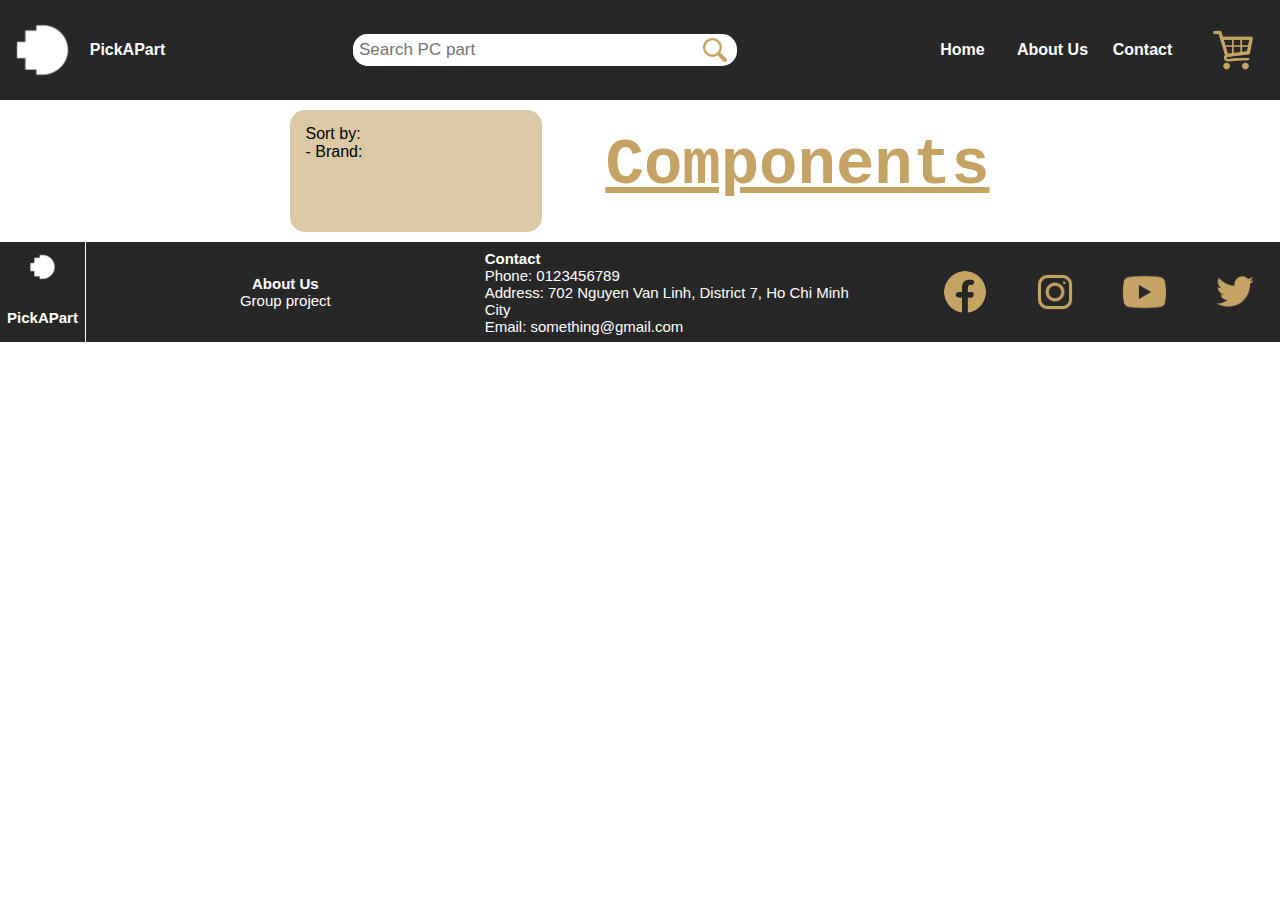
==== src/main/resources/static/category.html @ b17dcb8f "re-add initial front end" ====
<!DOCTYPE html>
<html lang="en">

<head>
	<title>Category</title>
	<meta charset="UTF-8">
	<link rel="stylesheet" href="Asset/CSS/style.css" />
	<link rel="stylesheet" href="Asset/CSS/category.css" />
	<link rel="stylesheet" href="Asset/FONTS/themify-icons/themify-icons.css" />

	<meta name="viewport" content="width=device-width, initial-scale=1.0">
	
	<script defer src="Asset/JS/category.js"></script>
</head>

<body>
	<header>
		<div class="nav-part">
			<a class="logo" href="index.html">
				<picture>
					<source srcset="Asset/IMG/nav-icon.png" media="(max-width: 960px)">
					<source srcset="Asset/IMG/nav-icon.png">
					<img src="Asset/IMG/nav-icon.png" alt="logo">
				</picture>
			</a>

			<a href="index.html"><b>PickAPart</b></a>
		</div>

		<form class="nav-part search-bar">
			<input type="text" placeholder="Search PC part">
			<img id="magnifying-glass" src="Asset/IMG/magnifying-glass.png" alt="magnifying glass">
		</form>

		<div class="nav-part">
			<a href="index.html">
				<b>Home</b>

				<div class="icon-container">
					<img src="Asset/IMG/home.png" alt="">
				</div>
			</a>
			<a href="aboutUs.html">
				<b>About Us</b>

				<div class="icon-container">
					<img src="Asset/IMG/aboutUs.png" alt="">
				</div>
			</a>
			<a href="contact.html">
				<b>Contact</b>

				<div class="icon-container">
					<img src="Asset/IMG/contact.png" alt="">
				</div>
			</a>
			<a href="shoppingCart.html">
				<img id="shopping-cart" src="Asset/IMG/shoppingCart.png" alt="shopping cart">
			</a>
		</div>
	</header>

	<div class="main-container">
		<div class="spacer"></div>
		<div class="option-container">
			<div>Sort by:</div>
			<div>- Brand:</div>
		</div>

		<div class="products-container">
			<p id="title">Components</p>
			<div id="grid-container" class="grid-container">
			</div>
		</div>
		<div class="spacer"></div>
	</div>
	
	<template id="item-box-template">
		<div class="grid-item">
			<div class="product-sub-container product-image">
				<div class="content">
					<img id="product-img" class="product-img" alt="product image">
				</div>
			</div>
			<div class="product-sub-container product-information">
				<div class="content">
					<p id="title" class="title"></p>
					<a class="btn-container" href="category.html">
						<button class="btn">Add</button>
					</a>
				</div>
			</div>
		</div>
	</template>

	<footer>
		<div class="nav-part">
			<a class="logo" href="index.html">
				<picture>
					<source srcset="Asset/IMG/nav-icon.png" media="(max-width: 960px)">
					<source srcset="Asset/IMG/nav-icon.png">
					<img src="Asset/IMG/nav-icon.png" alt="logo">
				</picture>
			</a>

			<a href="index.html"><b>PickAPart</b></a>
		</div>

		<div id="about-div" class="nav-part">
			<b><u>About Us</u></b>
			Group project
		</div>

		<div id="contact-div" class="nav-part">
			<b>Contact</b>
			<p>Phone: 0123456789</p>
			<p>Address: 702 Nguyen Van Linh, District 7, Ho Chi Minh City</p>
			<p>Email: something@gmail.com</p>
		</div>

		<div class="social-media-div">
			<img class="social-media" src="Asset/IMG/facebook.png" alt="facebook">
			<img class="social-media" src="Asset/IMG/instagram.png" alt="instagram">
			<img class="social-media" src="Asset/IMG/youtube.png" alt="youtube">
			<img class="social-media" src="Asset/IMG/twitter.png" alt="twitter">
		</div>
	</footer>
</body>
---- src/main/resources/static/Asset/CSS/style.css ----
:root {
    --main-color: #272727;
    --primary-color: #c5a364;
    --secondary-color: #DBC9a5;
    --third-color: #ffffff;
    /* change the name */
}

/* Reset CSS  */
* {
    padding: 0;
    margin: 0;
    box-sizing: border-box;
    text-decoration: none;
    font-family: Arial, Helvetica, sans-serif;
}

.main-container {
    margin: 0px 15px;

}

/* 
    to use variable in CSS 
    Example : background-color: var(--main-color);
*/

.col-half {
    width: calc(100%/2);
}

header {
    top: 0;
    width: 100%;
    top: 0;
    z-index: 999;
    position: sticky;
    height: 100px;
    background-color: var(--main-color);
    display: flex;
    justify-content: space-between;
    align-items: center;
}

.nav-part {
    height: inherit;
    display: flex;
    align-items: center;
    justify-content: space-between;
    background-color: inherit;
}

.nav-part a {
    height: inherit;
    width: 75px;
    display: flex;
    justify-content: center;
    align-items: center;
    margin: 0px 5px;
    background-color: inherit;
    color: var(--third-color);
}

#active {
    background-color: var(--primary-color);
}

header .nav-part:last-child a {
    margin-right: 10px;
}

.nav-part a b {
    background-color: inherit;
}

header .search-bar {
    height: 32px;
    width: 30%;
    display: flex;
    font-size: 17px;
    border-radius: 15px;
    background-color: var(--third-color);
}

header .nav-part #magnifying-glass {
    padding-right: 10px;
    height: 75%;
    background-color: transparent;
}

header .logo picture img {
    display: flex;
    height: 100px;
    width: auto;
    background-color: var(--main-color);
    padding: 2px;
}

/* Style the search box inside the navigation bar */
header input[type=text] {
    all: unset;
    display: flex;
    padding: 6px;
    font-size: 17px;
    border: none;
    border-radius: 15px;
    background-color: inherit;
}

header .nav-part #shopping-cart {
    display: flex;
    padding: 5px;
    height: 50px;
    width: auto;
    background-color: inherit;
    color: var(--secondary-color);
}

footer {
    width: 100%;
    height: 100px;
    background-color: var(--main-color);
    font-size: 15px;
    padding: 0px;

    display: flex;
    justify-content: space-between;
    align-items: center;
}

footer .nav-part {
    height: inherit;
    flex-direction: column;
    align-items: center;
    justify-content: center;
    color: var(--third-color);
}

#contact-div {
    width: 30%;
    align-items: flex-start;
}

#about-div {
    width: 20%;
}

footer .nav-part:first-child {
    border-right: 1px solid var(--third-color);
}

footer .logo picture img {
    display: flex;
    height: 50px;
    width: auto;
    background-color: var(--main-color);
    padding: 2px;
}

.social-media-div {
    max-width: 350px;
    height: inherit;
    width: 25%;
    display: flex;
    flex-direction: row;
    align-items: center;
    justify-content: space-between;
    color: var(--third-color);
    margin-right: 20px;
}

.social-media {
    height: 50px;
    width: 50px;
}

/* button */

.btn {
    background-color: var(--main-color);
    /* set the background color */
    border: none;
    /* remove the border */
    color: white;
    /* set the text color */
    padding: 15px 32px;
    /* add some padding */
    text-align: center;
    /* center the text */
    text-decoration: none;
    /* remove underlines */
    display: inline-block;
    /* display as an inline-block element */
    font-size: 16px;
    /* set the font size */
    margin: 4px 2px;
    /* add some margin */
    cursor: pointer;
    /* add a cursor on hover */
    margin-right: auto;
    /* push the button to the left */
    border-radius: 5%;
    text-transform: capitalize;
}

.btn:hover {
    box-shadow: 0 0.4rem 1.4rem 0 rgba(0, 0, 0, 0.5);
    transform: translateY(-0.1rem);
    transition: transform 150ms;
}


.icon-container {
    display: none;
}

.icon-container img{
    color: var(--primary-color);
    height: 50px;
    width: auto;
}

@media screen and (max-width: 960px) {
    /* body {
        display: grid;
        grid-template-columns: auto auto;
        grid-template:
            'header main'
            'footer footer';
    } */

    header {
        top: 0;
        /* width: fit-content; */
        /* height: 100%; */
        background-color: var(--main-color);
        display: flex;
        justify-content: space-between;
        align-items: center;

        /* flex-direction: column; */
        grid-area: header;
        padding: 10px;
    }

    .main-container {
        grid-area: main;
    }

    .nav-part {
        height: inherit;
        display: flex;
        align-items: center;
        justify-content: flex-start;
        /* flex-direction: column; */
    }

    header .nav-part a {
        height: 50px;
        width: 50px;
        display: flex;
        justify-content: center;
        align-items: center;
        margin: 0;
        background-color: inherit;
        color: var(--third-color);
    }

    header .nav-part:last-child a {
        margin-right: 10px;
    }

    header .nav-part a b {
        display: none;
    }

    .icon-container {
        display: block;
    }

    header .search-bar {
        /* height: 32px;
        width: auto;
        display: flex;
        font-size: 17px;
        border-radius: 15px;
        background-color: var(--third-color); */
        display: none;
    }

    header .nav-part #magnifying-glass {
        display: none;
    }

    .logo picture img {
        display: flex;
        height: auto;
        width: 50px;
        background-color: var(--main-color);
        padding: 2px;
    }

    /* Style the search box inside the navigation bar */
    header input[type=text] {
        all: unset;
        display: flex;
        padding: 6px;
        font-size: 17px;
        border: none;
        border-radius: 15px;
        background-color: inherit;
    }

    header .nav-part #shopping-cart {
        display: flex;
        padding: 5px;
        height: 50px;
        width: auto;
        background-color: inherit;
        color: var(--secondary-color);
    }

    #contact-div, #about-div {
        display: none;
    }

    footer .nav-part:first-child {
        border-right: 1px solid var(--third-color);
    }

    footer .logo picture img {
        display: flex;
        height: 50px;
        width: auto;
        background-color: var(--main-color);
        padding: 2px;
    }

    .social-media-div {
        max-width: 350px;
        height: inherit;
        width: 25%;
        display: flex;
        flex-direction: row;
        align-items: center;
        justify-content: space-between;
        color: var(--third-color);
        margin-right: 20px;
    }

    .social-media {
        height: 50px;
        width: 50px;
    }
}
---- src/main/resources/static/Asset/CSS/category.css ----
.main-container {
    width: inherit;
    display: grid;
    grid-template-columns: auto 20% min-content auto;
    gap: 5%;
    padding: 10px;
    margin: 0;
}

.spacer {
    width: auto;
}

.option-container {
    /* border: 1px solid black; */
    border-radius: 15px;
    background-color: var(--secondary-color);
    padding: 15px;
}

.products-container #title {
    color: var(--primary-color);
    font-size: 4rem;
    font-weight: bold;
    font-family: "Courier New";
    padding: 20px 0px;
    text-transform: capitalize;
    text-decoration: underline;

}

/*  Main grid container */
.grid-container {
    height: fit-content;
    width: inherit;

    display: grid;
    grid-template-columns: repeat(3, auto);
    gap: 15px;

    padding: 5px;
    
    align-content: center;

}

.product-img {
    display: flex;
    align-items: center;
    height: 100px;
}

.grid-item {
    width: 20vw;
    height: 20vw;
    max-width: 240px;
    max-height: 240px;
    position: relative;
    cursor: pointer;

    overflow: hidden;

    background-color: var(--main-color);
    box-shadow: rgba(0, 0, 0, 0.16) 0px 1px 4px;
}

.grid-item:hover {
    box-shadow: rgba(0, 0, 0, 0.16) 0px 1px 4px, rgb(197, 163, 100) 0px 0px 0px 3px;}

.product-sub-container {
    transition: 0.5s;
}

.product-sub-container.product-image {
    padding-top: 5px;

    height: inherit;
    /* height: 50%; */
    width: auto;
    max-width: inherit;
    max-height: inherit;

    display: flex;
    justify-content: center;
}

.product-sub-container.product-image .content{
    height: 100%;
    width: 100%;
    display: flex;
    justify-content: center;
}

.grid-item .product-sub-container.product-image img {
    height: inherit;
}

.grid-item:hover .product-sub-container.product-image {
    height: 50%;
    
}

.product-sub-container.product-information {
    margin-top: 10px;

    height: 50%;
    width: inherit;
    max-width: inherit;
    max-height: inherit;

    display: flex;
    justify-content: center;

    background-color: var(--secondary-color);
    opacity: 0;
}

.grid-item:hover .product-sub-container.product-information {
    opacity: 1;
}

.product-sub-container.product-information .content{
    width: inherit;
    display: flex;
    flex-direction: column;
    padding: 5px;
}

.btn-container{
    text-align: right;
}

.btn{
    padding: 10px;
}

.grid-item .product-information .content .title{
    font-family: Helvetica;
    padding: 5px 0px;
    text-transform: capitalize;
}



@media screen and (min-width: 1400px) {
    .btn {
        font-size: 21px;
    }

    .title{
        font-size: 21px;
    }
}
---- src/main/resources/static/Asset/FONTS/themify-icons/themify-icons.css ----
@font-face {
	font-family: 'themify';
	src:url('fonts/themify.eot?-fvbane');
	src:url('fonts/themify.eot?#iefix-fvbane') format('embedded-opentype'),
		url('fonts/themify.woff?-fvbane') format('woff'),
		url('fonts/themify.ttf?-fvbane') format('truetype'),
		url('fonts/themify.svg?-fvbane#themify') format('svg');
	font-weight: normal;
	font-style: normal;
}

[class^="ti-"], [class*=" ti-"] {
	font-family: 'themify';
	speak: none;
	font-style: normal;
	font-weight: normal;
	font-variant: normal;
	text-transform: none;
	line-height: 1;

	/* Better Font Rendering =========== */
	-webkit-font-smoothing: antialiased;
	-moz-osx-font-smoothing: grayscale;
}

.ti-wand:before {
	content: "\e600";
}
.ti-volume:before {
	content: "\e601";
}
.ti-user:before {
	content: "\e602";
}
.ti-unlock:before {
	content: "\e603";
}
.ti-unlink:before {
	content: "\e604";
}
.ti-trash:before {
	content: "\e605";
}
.ti-thought:before {
	content: "\e606";
}
.ti-target:before {
	content: "\e607";
}
.ti-tag:before {
	content: "\e608";
}
.ti-tablet:before {
	content: "\e609";
}
.ti-star:before {
	content: "\e60a";
}
.ti-spray:before {
	content: "\e60b";
}
.ti-signal:before {
	content: "\e60c";
}
.ti-shopping-cart:before {
	content: "\e60d";
}
.ti-shopping-cart-full:before {
	content: "\e60e";
}
.ti-settings:before {
	content: "\e60f";
}
.ti-search:before {
	content: "\e610";
}
.ti-zoom-in:before {
	content: "\e611";
}
.ti-zoom-out:before {
	content: "\e612";
}
.ti-cut:before {
	content: "\e613";
}
.ti-ruler:before {
	content: "\e614";
}
.ti-ruler-pencil:before {
	content: "\e615";
}
.ti-ruler-alt:before {
	content: "\e616";
}
.ti-bookmark:before {
	content: "\e617";
}
.ti-bookmark-alt:before {
	content: "\e618";
}
.ti-reload:before {
	content: "\e619";
}
.ti-plus:before {
	content: "\e61a";
}
.ti-pin:before {
	content: "\e61b";
}
.ti-pencil:before {
	content: "\e61c";
}
.ti-pencil-alt:before {
	content: "\e61d";
}
.ti-paint-roller:before {
	content: "\e61e";
}
.ti-paint-bucket:before {
	content: "\e61f";
}
.ti-na:before {
	content: "\e620";
}
.ti-mobile:before {
	content: "\e621";
}
.ti-minus:before {
	content: "\e622";
}
.ti-medall:before {
	content: "\e623";
}
.ti-medall-alt:before {
	content: "\e624";
}
.ti-marker:before {
	content: "\e625";
}
.ti-marker-alt:before {
	content: "\e626";
}
.ti-arrow-up:before {
	content: "\e627";
}
.ti-arrow-right:before {
	content: "\e628";
}
.ti-arrow-left:before {
	content: "\e629";
}
.ti-arrow-down:before {
	content: "\e62a";
}
.ti-lock:before {
	content: "\e62b";
}
.ti-location-arrow:before {
	content: "\e62c";
}
.ti-link:before {
	content: "\e62d";
}
.ti-layout:before {
	content: "\e62e";
}
.ti-layers:before {
	content: "\e62f";
}
.ti-layers-alt:before {
	content: "\e630";
}
.ti-key:before {
	content: "\e631";
}
.ti-import:before {
	content: "\e632";
}
.ti-image:before {
	content: "\e633";
}
.ti-heart:before {
	content: "\e634";
}
.ti-heart-broken:before {
	content: "\e635";
}
.ti-hand-stop:before {
	content: "\e636";
}
.ti-hand-open:before {
	content: "\e637";
}
.ti-hand-drag:before {
	content: "\e638";
}
.ti-folder:before {
	content: "\e639";
}
.ti-flag:before {
	content: "\e63a";
}
.ti-flag-alt:before {
	content: "\e63b";
}
.ti-flag-alt-2:before {
	content: "\e63c";
}
.ti-eye:before {
	content: "\e63d";
}
.ti-export:before {
	content: "\e63e";
}
.ti-exchange-vertical:before {
	content: "\e63f";
}
.ti-desktop:before {
	content: "\e640";
}
.ti-cup:before {
	content: "\e641";
}
.ti-crown:before {
	content: "\e642";
}
.ti-comments:before {
	content: "\e643";
}
.ti-comment:before {
	content: "\e644";
}
.ti-comment-alt:before {
	content: "\e645";
}
.ti-close:before {
	content: "\e646";
}
.ti-clip:before {
	content: "\e647";
}
.ti-angle-up:before {
	content: "\e648";
}
.ti-angle-right:before {
	content: "\e649";
}
.ti-angle-left:before {
	content: "\e64a";
}
.ti-angle-down:before {
	content: "\e64b";
}
.ti-check:before {
	content: "\e64c";
}
.ti-check-box:before {
	content: "\e64d";
}
.ti-camera:before {
	content: "\e64e";
}
.ti-announcement:before {
	content: "\e64f";
}
.ti-brush:before {
	content: "\e650";
}
.ti-briefcase:before {
	content: "\e651";
}
.ti-bolt:before {
	content: "\e652";
}
.ti-bolt-alt:before {
	content: "\e653";
}
.ti-blackboard:before {
	content: "\e654";
}
.ti-bag:before {
	content: "\e655";
}
.ti-move:before {
	content: "\e656";
}
.ti-arrows-vertical:before {
	content: "\e657";
}
.ti-arrows-horizontal:before {
	content: "\e658";
}
.ti-fullscreen:before {
	content: "\e659";
}
.ti-arrow-top-right:before {
	content: "\e65a";
}
.ti-arrow-top-left:before {
	content: "\e65b";
}
.ti-arrow-circle-up:before {
	content: "\e65c";
}
.ti-arrow-circle-right:before {
	content: "\e65d";
}
.ti-arrow-circle-left:before {
	content: "\e65e";
}
.ti-arrow-circle-down:before {
	content: "\e65f";
}
.ti-angle-double-up:before {
	content: "\e660";
}
.ti-angle-double-right:before {
	content: "\e661";
}
.ti-angle-double-left:before {
	content: "\e662";
}
.ti-angle-double-down:before {
	content: "\e663";
}
.ti-zip:before {
	content: "\e664";
}
.ti-world:before {
	content: "\e665";
}
.ti-wheelchair:before {
	content: "\e666";
}
.ti-view-list:before {
	content: "\e667";
}
.ti-view-list-alt:before {
	content: "\e668";
}
.ti-view-grid:before {
	content: "\e669";
}
.ti-uppercase:before {
	content: "\e66a";
}
.ti-upload:before {
	content: "\e66b";
}
.ti-underline:before {
	content: "\e66c";
}
.ti-truck:before {
	content: "\e66d";
}
.ti-timer:before {
	content: "\e66e";
}
.ti-ticket:before {
	content: "\e66f";
}
.ti-thumb-up:before {
	content: "\e670";
}
.ti-thumb-down:before {
	content: "\e671";
}
.ti-text:before {
	content: "\e672";
}
.ti-stats-up:before {
	content: "\e673";
}
.ti-stats-down:before {
	content: "\e674";
}
.ti-split-v:before {
	content: "\e675";
}
.ti-split-h:before {
	content: "\e676";
}
.ti-smallcap:before {
	content: "\e677";
}
.ti-shine:before {
	content: "\e678";
}
.ti-shift-right:before {
	content: "\e679";
}
.ti-shift-left:before {
	content: "\e67a";
}
.ti-shield:before {
	content: "\e67b";
}
.ti-notepad:before {
	content: "\e67c";
}
.ti-server:before {
	content: "\e67d";
}
.ti-quote-right:before {
	content: "\e67e";
}
.ti-quote-left:before {
	content: "\e67f";
}
.ti-pulse:before {
	content: "\e680";
}
.ti-printer:before {
	content: "\e681";
}
.ti-power-off:before {
	content: "\e682";
}
.ti-plug:before {
	content: "\e683";
}
.ti-pie-chart:before {
	content: "\e684";
}
.ti-paragraph:before {
	content: "\e685";
}
.ti-panel:before {
	content: "\e686";
}
.ti-package:before {
	content: "\e687";
}
.ti-music:before {
	content: "\e688";
}
.ti-music-alt:before {
	content: "\e689";
}
.ti-mouse:before {
	content: "\e68a";
}
.ti-mouse-alt:before {
	content: "\e68b";
}
.ti-money:before {
	content: "\e68c";
}
.ti-microphone:before {
	content: "\e68d";
}
.ti-menu:before {
	content: "\e68e";
}
.ti-menu-alt:before {
	content: "\e68f";
}
.ti-map:before {
	content: "\e690";
}
.ti-map-alt:before {
	content: "\e691";
}
.ti-loop:before {
	content: "\e692";
}
.ti-location-pin:before {
	content: "\e693";
}
.ti-list:before {
	content: "\e694";
}
.ti-light-bulb:before {
	content: "\e695";
}
.ti-Italic:before {
	content: "\e696";
}
.ti-info:before {
	content: "\e697";
}
.ti-infinite:before {
	content: "\e698";
}
.ti-id-badge:before {
	content: "\e699";
}
.ti-hummer:before {
	content: "\e69a";
}
.ti-home:before {
	content: "\e69b";
}
.ti-help:before {
	content: "\e69c";
}
.ti-headphone:before {
	content: "\e69d";
}
.ti-harddrives:before {
	content: "\e69e";
}
.ti-harddrive:before {
	content: "\e69f";
}
.ti-gift:before {
	content: "\e6a0";
}
.ti-game:before {
	content: "\e6a1";
}
.ti-filter:before {
	content: "\e6a2";
}
.ti-files:before {
	content: "\e6a3";
}
.ti-file:before {
	content: "\e6a4";
}
.ti-eraser:before {
	content: "\e6a5";
}
.ti-envelope:before {
	content: "\e6a6";
}
.ti-download:before {
	content: "\e6a7";
}
.ti-direction:before {
	content: "\e6a8";
}
.ti-direction-alt:before {
	content: "\e6a9";
}
.ti-dashboard:before {
	content: "\e6aa";
}
.ti-control-stop:before {
	content: "\e6ab";
}
.ti-control-shuffle:before {
	content: "\e6ac";
}
.ti-control-play:before {
	content: "\e6ad";
}
.ti-control-pause:before {
	content: "\e6ae";
}
.ti-control-forward:before {
	content: "\e6af";
}
.ti-control-backward:before {
	content: "\e6b0";
}
.ti-cloud:before {
	content: "\e6b1";
}
.ti-cloud-up:before {
	content: "\e6b2";
}
.ti-cloud-down:before {
	content: "\e6b3";
}
.ti-clipboard:before {
	content: "\e6b4";
}
.ti-car:before {
	content: "\e6b5";
}
.ti-calendar:before {
	content: "\e6b6";
}
.ti-book:before {
	content: "\e6b7";
}
.ti-bell:before {
	content: "\e6b8";
}
.ti-basketball:before {
	content: "\e6b9";
}
.ti-bar-chart:before {
	content: "\e6ba";
}
.ti-bar-chart-alt:before {
	content: "\e6bb";
}
.ti-back-right:before {
	content: "\e6bc";
}
.ti-back-left:before {
	content: "\e6bd";
}
.ti-arrows-corner:before {
	content: "\e6be";
}
.ti-archive:before {
	content: "\e6bf";
}
.ti-anchor:before {
	content: "\e6c0";
}
.ti-align-right:before {
	content: "\e6c1";
}
.ti-align-left:before {
	content: "\e6c2";
}
.ti-align-justify:before {
	content: "\e6c3";
}
.ti-align-center:before {
	content: "\e6c4";
}
.ti-alert:before {
	content: "\e6c5";
}
.ti-alarm-clock:before {
	content: "\e6c6";
}
.ti-agenda:before {
	content: "\e6c7";
}
.ti-write:before {
	content: "\e6c8";
}
.ti-window:before {
	content: "\e6c9";
}
.ti-widgetized:before {
	content: "\e6ca";
}
.ti-widget:before {
	content: "\e6cb";
}
.ti-widget-alt:before {
	content: "\e6cc";
}
.ti-wallet:before {
	content: "\e6cd";
}
.ti-video-clapper:before {
	content: "\e6ce";
}
.ti-video-camera:before {
	content: "\e6cf";
}
.ti-vector:before {
	content: "\e6d0";
}
.ti-themify-logo:before {
	content: "\e6d1";
}
.ti-themify-favicon:before {
	content: "\e6d2";
}
.ti-themify-favicon-alt:before {
	content: "\e6d3";
}
.ti-support:before {
	content: "\e6d4";
}
.ti-stamp:before {
	content: "\e6d5";
}
.ti-split-v-alt:before {
	content: "\e6d6";
}
.ti-slice:before {
	content: "\e6d7";
}
.ti-shortcode:before {
	content: "\e6d8";
}
.ti-shift-right-alt:before {
	content: "\e6d9";
}
.ti-shift-left-alt:before {
	content: "\e6da";
}
.ti-ruler-alt-2:before {
	content: "\e6db";
}
.ti-receipt:before {
	content: "\e6dc";
}
.ti-pin2:before {
	content: "\e6dd";
}
.ti-pin-alt:before {
	content: "\e6de";
}
.ti-pencil-alt2:before {
	content: "\e6df";
}
.ti-palette:before {
	content: "\e6e0";
}
.ti-more:before {
	content: "\e6e1";
}
.ti-more-alt:before {
	content: "\e6e2";
}
.ti-microphone-alt:before {
	content: "\e6e3";
}
.ti-magnet:before {
	content: "\e6e4";
}
.ti-line-double:before {
	content: "\e6e5";
}
.ti-line-dotted:before {
	content: "\e6e6";
}
.ti-line-dashed:before {
	content: "\e6e7";
}
.ti-layout-width-full:before {
	content: "\e6e8";
}
.ti-layout-width-default:before {
	content: "\e6e9";
}
.ti-layout-width-default-alt:before {
	content: "\e6ea";
}
.ti-layout-tab:before {
	content: "\e6eb";
}
.ti-layout-tab-window:before {
	content: "\e6ec";
}
.ti-layout-tab-v:before {
	content: "\e6ed";
}
.ti-layout-tab-min:before {
	content: "\e6ee";
}
.ti-layout-slider:before {
	content: "\e6ef";
}
.ti-layout-slider-alt:before {
	content: "\e6f0";
}
.ti-layout-sidebar-right:before {
	content: "\e6f1";
}
.ti-layout-sidebar-none:before {
	content: "\e6f2";
}
.ti-layout-sidebar-left:before {
	content: "\e6f3";
}
.ti-layout-placeholder:before {
	content: "\e6f4";
}
.ti-layout-menu:before {
	content: "\e6f5";
}
.ti-layout-menu-v:before {
	content: "\e6f6";
}
.ti-layout-menu-separated:before {
	content: "\e6f7";
}
.ti-layout-menu-full:before {
	content: "\e6f8";
}
.ti-layout-media-right-alt:before {
	content: "\e6f9";
}
.ti-layout-media-right:before {
	content: "\e6fa";
}
.ti-layout-media-overlay:before {
	content: "\e6fb";
}
.ti-layout-media-overlay-alt:before {
	content: "\e6fc";
}
.ti-layout-media-overlay-alt-2:before {
	content: "\e6fd";
}
.ti-layout-media-left-alt:before {
	content: "\e6fe";
}
.ti-layout-media-left:before {
	content: "\e6ff";
}
.ti-layout-media-center-alt:before {
	content: "\e700";
}
.ti-layout-media-center:before {
	content: "\e701";
}
.ti-layout-list-thumb:before {
	content: "\e702";
}
.ti-layout-list-thumb-alt:before {
	content: "\e703";
}
.ti-layout-list-post:before {
	content: "\e704";
}
.ti-layout-list-large-image:before {
	content: "\e705";
}
.ti-layout-line-solid:before {
	content: "\e706";
}
.ti-layout-grid4:before {
	content: "\e707";
}
.ti-layout-grid3:before {
	content: "\e708";
}
.ti-layout-grid2:before {
	content: "\e709";
}
.ti-layout-grid2-thumb:before {
	content: "\e70a";
}
.ti-layout-cta-right:before {
	content: "\e70b";
}
.ti-layout-cta-left:before {
	content: "\e70c";
}
.ti-layout-cta-center:before {
	content: "\e70d";
}
.ti-layout-cta-btn-right:before {
	content: "\e70e";
}
.ti-layout-cta-btn-left:before {
	content: "\e70f";
}
.ti-layout-column4:before {
	content: "\e710";
}
.ti-layout-column3:before {
	content: "\e711";
}
.ti-layout-column2:before {
	content: "\e712";
}
.ti-layout-accordion-separated:before {
	content: "\e713";
}
.ti-layout-accordion-merged:before {
	content: "\e714";
}
.ti-layout-accordion-list:before {
	content: "\e715";
}
.ti-ink-pen:before {
	content: "\e716";
}
.ti-info-alt:before {
	content: "\e717";
}
.ti-help-alt:before {
	content: "\e718";
}
.ti-headphone-alt:before {
	content: "\e719";
}
.ti-hand-point-up:before {
	content: "\e71a";
}
.ti-hand-point-right:before {
	content: "\e71b";
}
.ti-hand-point-left:before {
	content: "\e71c";
}
.ti-hand-point-down:before {
	content: "\e71d";
}
.ti-gallery:before {
	content: "\e71e";
}
.ti-face-smile:before {
	content: "\e71f";
}
.ti-face-sad:before {
	content: "\e720";
}
.ti-credit-card:before {
	content: "\e721";
}
.ti-control-skip-forward:before {
	content: "\e722";
}
.ti-control-skip-backward:before {
	content: "\e723";
}
.ti-control-record:before {
	content: "\e724";
}
.ti-control-eject:before {
	content: "\e725";
}
.ti-comments-smiley:before {
	content: "\e726";
}
.ti-brush-alt:before {
	content: "\e727";
}
.ti-youtube:before {
	content: "\e728";
}
.ti-vimeo:before {
	content: "\e729";
}
.ti-twitter:before {
	content: "\e72a";
}
.ti-time:before {
	content: "\e72b";
}
.ti-tumblr:before {
	content: "\e72c";
}
.ti-skype:before {
	content: "\e72d";
}
.ti-share:before {
	content: "\e72e";
}
.ti-share-alt:before {
	content: "\e72f";
}
.ti-rocket:before {
	content: "\e730";
}
.ti-pinterest:before {
	content: "\e731";
}
.ti-new-window:before {
	content: "\e732";
}
.ti-microsoft:before {
	content: "\e733";
}
.ti-list-ol:before {
	content: "\e734";
}
.ti-linkedin:before {
	content: "\e735";
}
.ti-layout-sidebar-2:before {
	content: "\e736";
}
.ti-layout-grid4-alt:before {
	content: "\e737";
}
.ti-layout-grid3-alt:before {
	content: "\e738";
}
.ti-layout-grid2-alt:before {
	content: "\e739";
}
.ti-layout-column4-alt:before {
	content: "\e73a";
}
.ti-layout-column3-alt:before {
	content: "\e73b";
}
.ti-layout-column2-alt:before {
	content: "\e73c";
}
.ti-instagram:before {
	content: "\e73d";
}
.ti-google:before {
	content: "\e73e";
}
.ti-github:before {
	content: "\e73f";
}
.ti-flickr:before {
	content: "\e740";
}
.ti-facebook:before {
	content: "\e741";
}
.ti-dropbox:before {
	content: "\e742";
}
.ti-dribbble:before {
	content: "\e743";
}
.ti-apple:before {
	content: "\e744";
}
.ti-android:before {
	content: "\e745";
}
.ti-save:before {
	content: "\e746";
}
.ti-save-alt:before {
	content: "\e747";
}
.ti-yahoo:before {
	content: "\e748";
}
.ti-wordpress:before {
	content: "\e749";
}
.ti-vimeo-alt:before {
	content: "\e74a";
}
.ti-twitter-alt:before {
	content: "\e74b";
}
.ti-tumblr-alt:before {
	content: "\e74c";
}
.ti-trello:before {
	content: "\e74d";
}
.ti-stack-overflow:before {
	content: "\e74e";
}
.ti-soundcloud:before {
	content: "\e74f";
}
.ti-sharethis:before {
	content: "\e750";
}
.ti-sharethis-alt:before {
	content: "\e751";
}
.ti-reddit:before {
	content: "\e752";
}
.ti-pinterest-alt:before {
	content: "\e753";
}
.ti-microsoft-alt:before {
	content: "\e754";
}
.ti-linux:before {
	content: "\e755";
}
.ti-jsfiddle:before {
	content: "\e756";
}
.ti-joomla:before {
	content: "\e757";
}
.ti-html5:before {
	content: "\e758";
}
.ti-flickr-alt:before {
	content: "\e759";
}
.ti-email:before {
	content: "\e75a";
}
.ti-drupal:before {
	content: "\e75b";
}
.ti-dropbox-alt:before {
	content: "\e75c";
}
.ti-css3:before {
	content: "\e75d";
}
.ti-rss:before {
	content: "\e75e";
}
.ti-rss-alt:before {
	content: "\e75f";
}
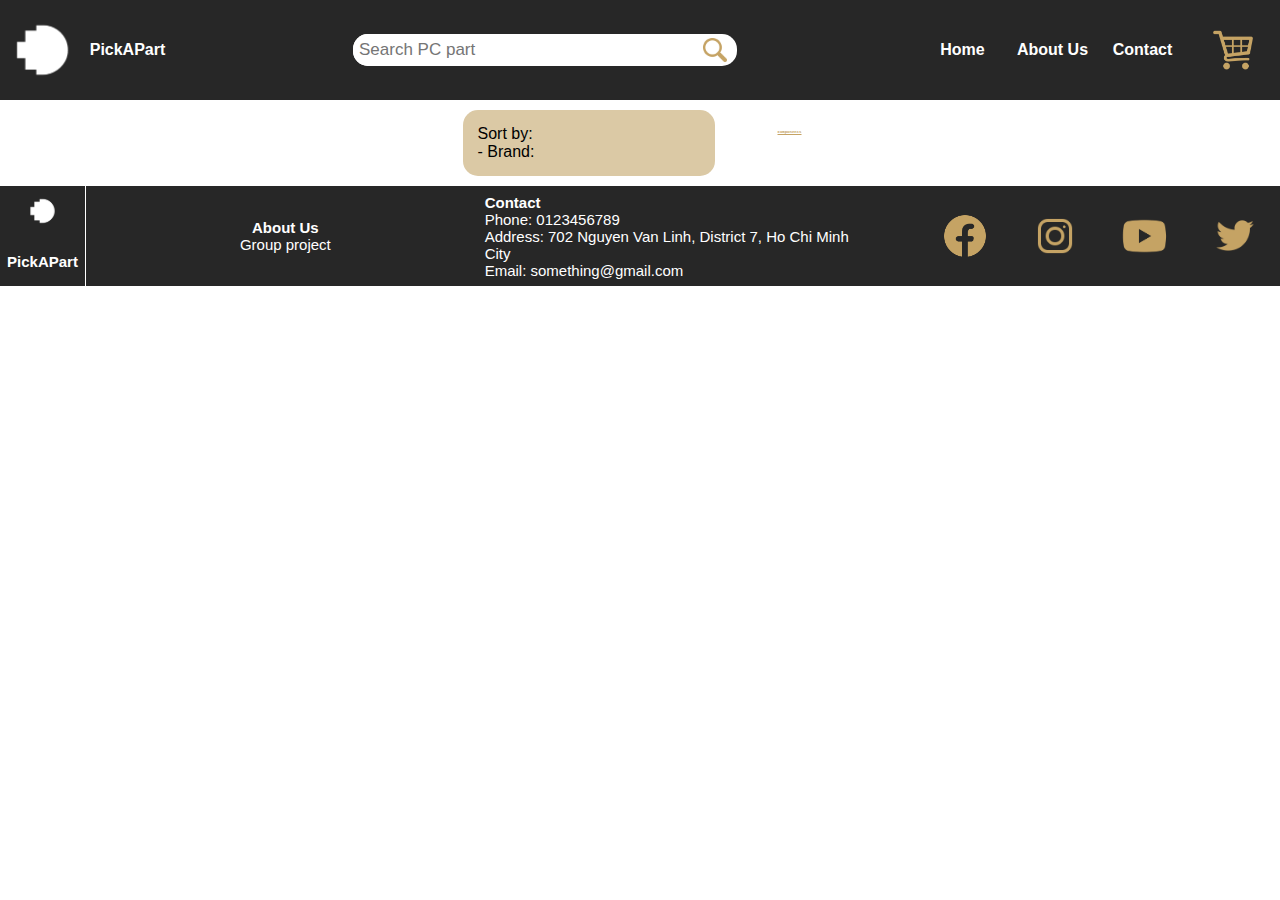
==== commit 4e40b3f6: "Merge remote-tracking branch 'origin/main'" ====
--- a/src/main/resources/static/category.html
+++ b/src/main/resources/static/category.html
@@ -85,9 +85,7 @@
 			<div class="product-sub-container product-information">
 				<div class="content">
 					<p id="title" class="title"></p>
-					<a class="btn-container" href="category.html">
-						<button class="btn">Add</button>
-					</a>
+					<button id="info-button" class="btn">More Info</button>
 				</div>
 			</div>
 		</div>
--- a/src/main/resources/static/Asset/CSS/category.css
+++ b/src/main/resources/static/Asset/CSS/category.css
@@ -21,7 +21,7 @@
 
 .products-container #title {
     color: var(--primary-color);
-    font-size: 4rem;
+    font-size: 4px;
     font-weight: bold;
     font-family: "Courier New";
     padding: 20px 0px;
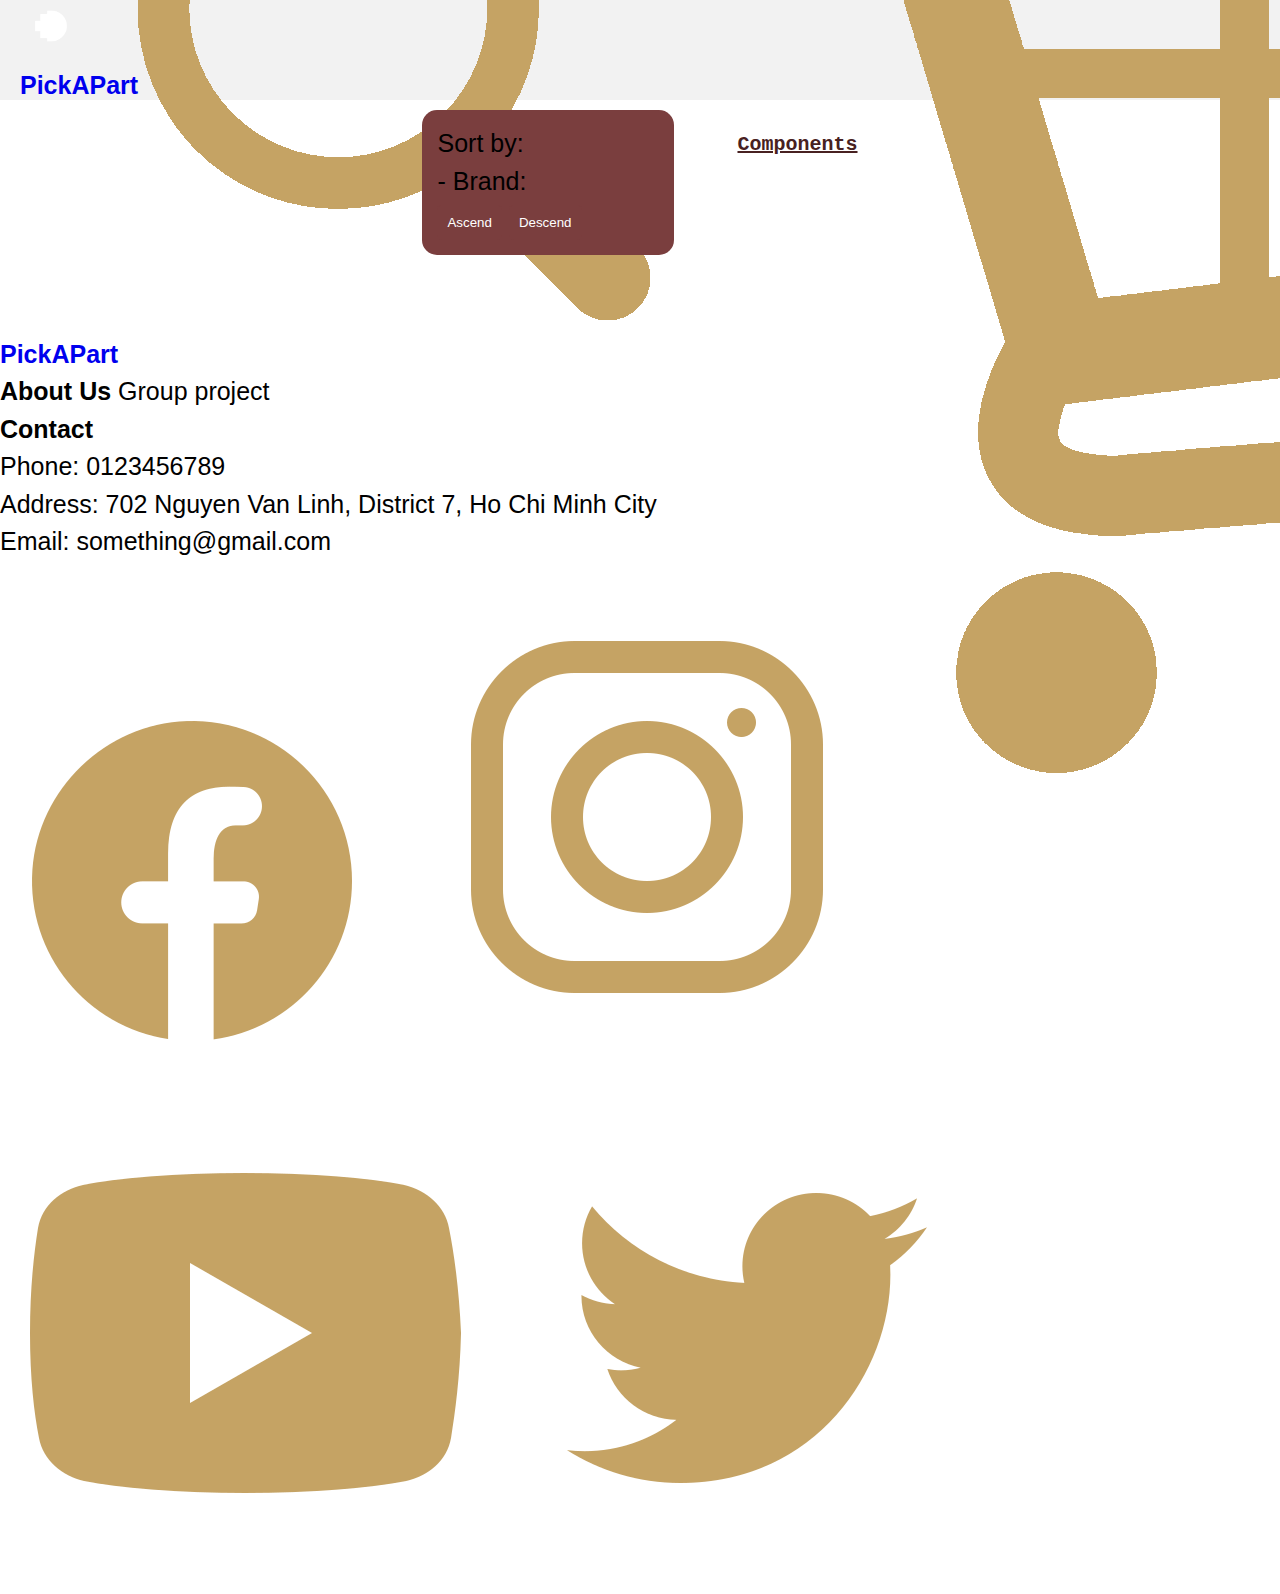
==== commit a0a462d1: "Merge branch 'main' of https://github.com/quynguyn/enterpriseCraw" ====
--- a/src/main/resources/static/category.html
+++ b/src/main/resources/static/category.html
@@ -9,7 +9,7 @@
 	<link rel="stylesheet" href="Asset/FONTS/themify-icons/themify-icons.css" />
 
 	<meta name="viewport" content="width=device-width, initial-scale=1.0">
-	
+
 	<script defer src="Asset/JS/category.js"></script>
 </head>
 
@@ -64,7 +64,19 @@
 		<div class="spacer"></div>
 		<div class="option-container">
 			<div>Sort by:</div>
-			<div>- Brand:</div>
+			<div>- Brand:
+				<div id="brand-container">
+				</div>
+
+				<template id="brand-template">
+					<input type="radio" id="html" name="brand" value="HTML" onclick="filterBrand(this.value)">
+					<label for="html">HTML</label><br>
+				</template>
+			</div>
+			<div>
+				<button id="ascend-button" class="btn" onclick="ascendSort()">Ascend</button>
+				<button id="descend-button" class="btn" onclick="descendSort()">Descend</button>
+			</div>
 		</div>
 
 		<div class="products-container">
@@ -74,7 +86,7 @@
 		</div>
 		<div class="spacer"></div>
 	</div>
-	
+
 	<template id="item-box-template">
 		<div class="grid-item">
 			<div class="product-sub-container product-image">
--- a/src/main/resources/static/Asset/CSS/style.css
+++ b/src/main/resources/static/Asset/CSS/style.css
@@ -1,355 +1,476 @@
+/* Reset CSS */
 :root {
-    --main-color: #272727;
-    --primary-color: #c5a364;
-    --secondary-color: #DBC9a5;
-    --third-color: #ffffff;
-    /* change the name */
+	--main-color: #47A992;
+	--primary-color: #482121;
+	--secondary-color: #7A3E3E;
+	--white-color: #f2f2f2;
+	/* change the name */
+	--white: white;
+	--black: black;
+	--gray: #fafafa;
+}
+
+[data-theme="dark"] {
+	--white: black;
+	--black: white;
+	--gray: black;
+
+	--main-color: #f58216;
+	--primary-color: #ffb347;
+	--secondary-color: #f05e16;
+	--white-color: #0A2647;
+}
+
+.dark-mode {
+	background-color: var(--white-color);
+	color: var(--black) !important;
+}
+
+.dark-div {
+	background-color: var(--white-color) !important;
+	color: var(--black) !important;
+}
+
+body {
+	background-color: white;
+	color: black;
+	font-size: 25px;
+}
+
+header div h1 {
+	font-size: 4vw;
+}
+
+.password-row {
+	display: flex;
+	flex-direction: row;
+	justify-content: space-evenly;
+	text-align: center;
+	margin-bottom: 10px;
 }
 
 /* Reset CSS  */
 * {
-    padding: 0;
-    margin: 0;
-    box-sizing: border-box;
-    text-decoration: none;
-    font-family: Arial, Helvetica, sans-serif;
-}
-
-.main-container {
-    margin: 0px 15px;
-
-}
-
-/* 
-    to use variable in CSS 
-    Example : background-color: var(--main-color);
-*/
-
-.col-half {
-    width: calc(100%/2);
-}
-
+	padding: 0;
+	margin: 0;
+	box-sizing: border-box;
+	text-decoration: none;
+	font-family: Arial, Helvetica, sans-serif;
+}
+
+/* Header CSS */
 header {
-    top: 0;
-    width: 100%;
-    top: 0;
-    z-index: 999;
-    position: sticky;
-    height: 100px;
-    background-color: var(--main-color);
-    display: flex;
-    justify-content: space-between;
-    align-items: center;
-}
-
-.nav-part {
-    height: inherit;
-    display: flex;
-    align-items: center;
-    justify-content: space-between;
-    background-color: inherit;
-}
-
-.nav-part a {
-    height: inherit;
-    width: 75px;
-    display: flex;
-    justify-content: center;
-    align-items: center;
-    margin: 0px 5px;
-    background-color: inherit;
-    color: var(--third-color);
-}
-
-#active {
-    background-color: var(--primary-color);
-}
-
-header .nav-part:last-child a {
-    margin-right: 10px;
-}
-
-.nav-part a b {
-    background-color: inherit;
-}
-
-header .search-bar {
-    height: 32px;
-    width: 30%;
-    display: flex;
-    font-size: 17px;
-    border-radius: 15px;
-    background-color: var(--third-color);
-}
-
-header .nav-part #magnifying-glass {
-    padding-right: 10px;
-    height: 75%;
-    background-color: transparent;
-}
-
-header .logo picture img {
-    display: flex;
-    height: 100px;
-    width: auto;
-    background-color: var(--main-color);
-    padding: 2px;
-}
-
-/* Style the search box inside the navigation bar */
-header input[type=text] {
-    all: unset;
-    display: flex;
-    padding: 6px;
-    font-size: 17px;
-    border: none;
-    border-radius: 15px;
-    background-color: inherit;
-}
-
-header .nav-part #shopping-cart {
-    display: flex;
-    padding: 5px;
-    height: 50px;
-    width: auto;
-    background-color: inherit;
-    color: var(--secondary-color);
-}
-
-footer {
-    width: 100%;
-    height: 100px;
-    background-color: var(--main-color);
-    font-size: 15px;
-    padding: 0px;
-
-    display: flex;
-    justify-content: space-between;
-    align-items: center;
-}
-
-footer .nav-part {
-    height: inherit;
-    flex-direction: column;
-    align-items: center;
-    justify-content: center;
-    color: var(--third-color);
-}
-
-#contact-div {
-    width: 30%;
-    align-items: flex-start;
-}
-
-#about-div {
-    width: 20%;
-}
-
-footer .nav-part:first-child {
-    border-right: 1px solid var(--third-color);
-}
-
-footer .logo picture img {
-    display: flex;
-    height: 50px;
-    width: auto;
-    background-color: var(--main-color);
-    padding: 2px;
-}
-
-.social-media-div {
-    max-width: 350px;
-    height: inherit;
-    width: 25%;
-    display: flex;
-    flex-direction: row;
-    align-items: center;
-    justify-content: space-between;
-    color: var(--third-color);
-    margin-right: 20px;
-}
-
-.social-media {
-    height: 50px;
-    width: 50px;
-}
-
-/* button */
+	height: 100px;
+	background-color: var(--white-color);
+	display: flex;
+	justify-content: space-between;
+	align-items: center;
+	padding: 0 20px;
+}
+
+.logo {
+	display: flex;
+	align-items: center;
+}
+
+.logo img {
+	height: 60px;
+	margin-right: 10px;
+}
+
+nav {
+	display: flex;
+	flex-direction: row;
+}
+
+nav ul {
+	display: flex;
+	list-style: none;
+	margin: 0;
+	padding: 0;
+}
+
+nav ul li {
+	margin: 0 10px;
+}
+
+nav ul li a {
+	text-decoration: none;
+	font-size: 18px;
+	font-weight: bold;
+	color: var(--secondary-color);
+}
+
+/* Footer css */
+
+@import url("https://fonts.googleapis.com/css2?family=Poppins:wght@300;400;500;600;700&display=swap");
+
+body {
+	line-height: 1.5;
+	font-family: Arial, Helvetica, sans-serif;
+}
+
+* {
+	margin: 0;
+	padding: 0;
+	box-sizing: border-box;
+}
+
+.footer-container {
+	max-width: 1170px;
+	margin: auto;
+	/* padding: 0 15px; */
+
+}
+
+.row {
+	display: flex;
+	flex-wrap: wrap;
+	justify-content: space-between;
+}
+
+.footer {
+	left: 0;
+	bottom: 0;
+	width: 100%;
+	background-clip: content-box;
+	background-color: var(--white-color);
+}
+
+.footer-col {
+	position: relative;
+	overflow: hidden;
+
+	width: 33%;
+	padding: 0 15px;
+}
+
+.footer-col h4 {
+	font-size: 24px;
+	text-transform: uppercase;
+	color: var(--secondary-color);
+	margin-bottom: 25px;
+	font-weight: bold;
+	position: relative;
+	margin-top: 10px;
+}
+
+.footer-col h4::before {
+	content: "";
+	position: absolute;
+	left: 0;
+	bottom: -10px;
+	background-color: var(--secondary-color);
+	height: 2px;
+	box-sizing: border-box;
+	width: 50px;
+}
+
+.rmit-logo {
+	width: 150px;
+}
+
+.footer-col ul li {
+	font-size: 16px;
+	text-decoration: none;
+	font-weight: 300;
+	color: #303030;
+	display: block;
+}
+
+.footer-col .social a {
+	display: inline-block;
+	height: 40px;
+	width: 40px;
+	background-color: var(--main-color);
+	margin: 0 10px 10px 0;
+	text-align: center;
+	line-height: 40px;
+	border-radius: 50%;
+	color: var(--white-color);
+	transition: all 0.5s ease;
+}
+
+.footer-col .help ul li a {
+	text-decoration: none;
+	color: #303030;
+	transition: all 0.3s ease;
+}
+
+.map {
+	width: 100%;
+	margin-top: 20px;
+}
+
+.footer-col .help ul li a:hover {
+	color: var(--secondary-color) !important;
+}
+
+.footer-col .social a:hover {
+	color: var(--white-color) !important;
+	background-color: var(--secondary-color) !important;
+}
+
+.hide,
+.slider-hide,
+.search-hide {
+	display: none !important;
+}
+
+/* close button */
+.close-button {
+	cursor: pointer;
+	border: none;
+	outline: none;
+	background: none;
+	font-size: 1.25rem;
+	font-weight: bold;
+	color: var(--main-color);
+	border: 2px solid var(--secondary-color);
+	padding: 5px 10px;
+}
+
+.invalid {
+	animation: shake 300ms;
+}
+
+@keyframes shake {
+	25% {
+		transform: translateX(4px);
+	}
+
+	50% {
+		transform: translateX(-4px);
+	}
+
+	75% {
+		transform: translate(4px);
+	}
+}
+
+.wrongInput {
+	color: red;
+	font-size: 14px;
+	font-style: italic;
+}
 
 .btn {
-    background-color: var(--main-color);
-    /* set the background color */
-    border: none;
-    /* remove the border */
-    color: white;
-    /* set the text color */
-    padding: 15px 32px;
-    /* add some padding */
-    text-align: center;
-    /* center the text */
-    text-decoration: none;
-    /* remove underlines */
-    display: inline-block;
-    /* display as an inline-block element */
-    font-size: 16px;
-    /* set the font size */
-    margin: 4px 2px;
-    /* add some margin */
-    cursor: pointer;
-    /* add a cursor on hover */
-    margin-right: auto;
-    /* push the button to the left */
-    border-radius: 5%;
-    text-transform: capitalize;
-}
-
-.btn:hover {
-    box-shadow: 0 0.4rem 1.4rem 0 rgba(0, 0, 0, 0.5);
-    transform: translateY(-0.1rem);
-    transition: transform 150ms;
-}
-
-
-.icon-container {
-    display: none;
-}
-
-.icon-container img{
-    color: var(--primary-color);
-    height: 50px;
-    width: auto;
-}
-
-@media screen and (max-width: 960px) {
-    /* body {
-        display: grid;
-        grid-template-columns: auto auto;
-        grid-template:
-            'header main'
-            'footer footer';
-    } */
-
-    header {
-        top: 0;
-        /* width: fit-content; */
-        /* height: 100%; */
-        background-color: var(--main-color);
-        display: flex;
-        justify-content: space-between;
-        align-items: center;
-
-        /* flex-direction: column; */
-        grid-area: header;
-        padding: 10px;
-    }
-
-    .main-container {
-        grid-area: main;
-    }
-
-    .nav-part {
-        height: inherit;
-        display: flex;
-        align-items: center;
-        justify-content: flex-start;
-        /* flex-direction: column; */
-    }
-
-    header .nav-part a {
-        height: 50px;
-        width: 50px;
-        display: flex;
-        justify-content: center;
-        align-items: center;
-        margin: 0;
-        background-color: inherit;
-        color: var(--third-color);
-    }
-
-    header .nav-part:last-child a {
-        margin-right: 10px;
-    }
-
-    header .nav-part a b {
-        display: none;
-    }
-
-    .icon-container {
-        display: block;
-    }
-
-    header .search-bar {
-        /* height: 32px;
-        width: auto;
-        display: flex;
-        font-size: 17px;
-        border-radius: 15px;
-        background-color: var(--third-color); */
-        display: none;
-    }
-
-    header .nav-part #magnifying-glass {
-        display: none;
-    }
-
-    .logo picture img {
-        display: flex;
-        height: auto;
-        width: 50px;
-        background-color: var(--main-color);
-        padding: 2px;
-    }
-
-    /* Style the search box inside the navigation bar */
-    header input[type=text] {
-        all: unset;
-        display: flex;
-        padding: 6px;
-        font-size: 17px;
-        border: none;
-        border-radius: 15px;
-        background-color: inherit;
-    }
-
-    header .nav-part #shopping-cart {
-        display: flex;
-        padding: 5px;
-        height: 50px;
-        width: auto;
-        background-color: inherit;
-        color: var(--secondary-color);
-    }
-
-    #contact-div, #about-div {
-        display: none;
-    }
-
-    footer .nav-part:first-child {
-        border-right: 1px solid var(--third-color);
-    }
-
-    footer .logo picture img {
-        display: flex;
-        height: 50px;
-        width: auto;
-        background-color: var(--main-color);
-        padding: 2px;
-    }
-
-    .social-media-div {
-        max-width: 350px;
-        height: inherit;
-        width: 25%;
-        display: flex;
-        flex-direction: row;
-        align-items: center;
-        justify-content: space-between;
-        color: var(--third-color);
-        margin-right: 20px;
-    }
-
-    .social-media {
-        height: 50px;
-        width: 50px;
-    }
+	background-color: var(--secondary-color);
+	color: white;
+	border: none;
+	border-radius: 5px;
+	padding: 10px 20px;
+	cursor: pointer;
+}
+
+dialog::backdrop {
+	background: rgba(0, 0, 0, 0.5);
+}
+
+.form-dialog {
+	position: fixed;
+	top: 50%;
+	left: 50%;
+	transform: translate(-50%, -50%);
+	z-index: 9999;
+	padding: 20px;
+	border-radius: 10px;
+	max-width: 80%;
+	width: 900px;
+	border: var(--primary-color) 2px solid;
+	background-color: #faf7f4;
+}
+
+.form-dialog .form-header {
+	padding: 10px 15px;
+	display: flex;
+	justify-content: space-between;
+	align-items: center;
+	border-bottom: var(--primary-color) 1px groove;
+	min-width: 400px;
+}
+
+.form-dialog .form-title {
+	font-size: 2rem;
+	font-weight: bold;
+	color: var(--main-color);
+}
+
+/*responsive footer*/
+@media (max-width: 767px) {
+	.footer-col {
+		width: 100%;
+		margin-bottom: 30px;
+	}
+}
+
+@media (max-width: 574px) {
+	.footer-col {
+		width: 100%;
+	}
+}
+
+.hover:hover {
+	box-shadow: 0 0.4rem 1.4rem 0 rgba(245, 130, 22, 0.5);
+	transform: translateY(-0.1rem);
+	transition: transform 150ms;
+	background-color: var(--primary-color) !important;
+}
+
+/* display iteam in the vendor and custumer */
+
+.item-boxes {
+	display: flex;
+	flex-wrap: wrap;
+	gap: 10px;
+	margin: 10px;
+	width: inherit;
+	justify-content: space-evenly;
+}
+
+.box {
+	display: flex;
+	margin-bottom: 25px;
+	border: 1px solid var(--primary-color);
+	border-radius: 5px;
+	box-sizing: border-box;
+	width: 250px;
+	flex-direction: column;
+	justify-content: space-evenly;
+	padding: 10px;
+}
+
+.name {
+	font-size: 16px;
+	font-weight: bold;
+	margin: 10px;
+	height: 72px;
+	overflow-wrap: break-word;
+}
+
+.price {
+	color: #147919;
+	font-size: 22px;
+	font-weight: bold;
+	margin-bottom: 10px;
+	text-align: end;
+	margin-right: 10px;
+	border-bottom: #147149 1px solid;
+}
+
+.image {
+	/* max-width: 250px; */
+	width: 228px;
+	height: 228px;
+	overflow: hidden;
+}
+
+.image img {
+	width: 100%;
+	height: 100%;
+	object-fit: contain;
+}
+
+.theme-switch-wrapper {
+	display: flex;
+	align-items: center;
+	z-index: 1000;
+	margin-left: 30px;
+}
+
+.theme-switch {
+	display: inline-block;
+	height: 34px;
+	position: relative;
+	width: 60px;
+}
+
+.theme-switch input {
+	display: none;
+}
+
+.slider {
+	background-color: #999;
+	bottom: 0;
+	cursor: pointer;
+	left: 0;
+	position: absolute;
+	right: 0;
+	top: 0;
+	transition: .4s;
+}
+
+.slider:before {
+	background-color: white;
+	bottom: 4px;
+	content: "";
+	height: 26px;
+	left: 4px;
+	position: absolute;
+	transition: .4s;
+	width: 26px;
+}
+
+input:checked+.slider {
+	background-color: #D8D8D8;
+}
+
+input:checked+.slider:before {
+	transform: translateX(26px);
+}
+
+.slider.round {
+	border-radius: 34px;
+}
+
+.slider.round:before {
+	border-radius: 50%;
+}
+
+
+.loader {
+	display: none;
+	border: 4px solid #f3f3f3;
+	/* Light gray border */
+	border-top: 4px solid var(--main-color);
+	/* Blue border for animation */
+	border-radius: 50%;
+	width: 30px;
+	height: 30px;
+	animation: spin 1s linear infinite;
+	/* Animation properties */
+	margin: 20px auto;
+	/* Center the loader */
+}
+
+@keyframes spin {
+	0% {
+		transform: rotate(0deg);
+	}
+
+	100% {
+		transform: rotate(360deg);
+	}
+}
+
+
+@media only screen and (max-width: 768px) {
+
+	/* Add your CSS styles here */
+	header div h1 {
+		display: none;
+	}
+
+	nav {
+		flex-direction: column;
+		align-items: center;
+	}
+
+	.form {
+		margin: 10px;
+	}
+
+	.form p {
+		flex-direction: column;
+	}
 }--- a/src/main/resources/static/Asset/CSS/category.css
+++ b/src/main/resources/static/Asset/CSS/category.css
@@ -1,154 +1,134 @@
+.hide {
+	display: none;
+}
 
 .main-container {
-    width: inherit;
-    display: grid;
-    grid-template-columns: auto 20% min-content auto;
-    gap: 5%;
-    padding: 10px;
-    margin: 0;
+	width: inherit;
+	display: grid;
+	grid-template-columns: auto 20% min-content auto;
+	gap: 5%;
+	padding: 10px;
+	margin: 0;
 }
 
 .spacer {
-    width: auto;
+	width: auto;
 }
 
 .option-container {
-    /* border: 1px solid black; */
-    border-radius: 15px;
-    background-color: var(--secondary-color);
-    padding: 15px;
+	/* border: 1px solid black; */
+	border-radius: 15px;
+	background-color: var(--secondary-color);
+	padding: 15px;
 }
 
 .products-container #title {
-    color: var(--primary-color);
-    font-size: 4px;
-    font-weight: bold;
-    font-family: "Courier New";
-    padding: 20px 0px;
-    text-transform: capitalize;
-    text-decoration: underline;
+	color: var(--primary-color);
+	font-size: 20px;
+	font-weight: bold;
+	font-family: "Courier New";
+	padding: 20px 0px;
+	text-transform: capitalize;
+	text-decoration: underline;
 
 }
 
 /*  Main grid container */
 .grid-container {
-    height: fit-content;
-    width: inherit;
+	height: fit-content;
+	width: inherit;
 
-    display: grid;
-    grid-template-columns: repeat(3, auto);
-    gap: 15px;
+	display: grid;
+	grid-template-columns: repeat(3, auto);
+	gap: 15px;
 
-    padding: 5px;
-    
-    align-content: center;
+	padding: 5px;
+
+	align-content: center;
 
 }
 
 .product-img {
-    display: flex;
-    align-items: center;
-    height: 100px;
+	display: flex;
+	align-items: center;
+	height: 100px;
 }
 
 .grid-item {
-    width: 20vw;
-    height: 20vw;
-    max-width: 240px;
-    max-height: 240px;
-    position: relative;
-    cursor: pointer;
+	width: 20vw;
+	height: fit-content;
+	max-width: 240px;
+	min-height: 400px;
+	position: relative;
+	cursor: pointer;
 
-    overflow: hidden;
+	overflow: hidden;
 
-    background-color: var(--main-color);
-    box-shadow: rgba(0, 0, 0, 0.16) 0px 1px 4px;
-}
-
-.grid-item:hover {
-    box-shadow: rgba(0, 0, 0, 0.16) 0px 1px 4px, rgb(197, 163, 100) 0px 0px 0px 3px;}
-
-.product-sub-container {
-    transition: 0.5s;
+	background-color: var(--main-color);
+	box-shadow: rgba(0, 0, 0, 0.16) 0px 1px 4px;
 }
 
 .product-sub-container.product-image {
-    padding-top: 5px;
+	padding-top: 5px;
 
-    height: inherit;
-    /* height: 50%; */
-    width: auto;
-    max-width: inherit;
-    max-height: inherit;
+	max-width: inherit;
 
-    display: flex;
-    justify-content: center;
+	display: flex;
+	justify-content: center;
 }
 
-.product-sub-container.product-image .content{
-    height: 100%;
-    width: 100%;
-    display: flex;
-    justify-content: center;
+.product-sub-container.product-image .content {
+	height: 100px;
+	width: 100%;
+	display: flex;
+	justify-content: center;
 }
 
 .grid-item .product-sub-container.product-image img {
-    height: inherit;
-}
-
-.grid-item:hover .product-sub-container.product-image {
-    height: 50%;
-    
+	height: inherit;
 }
 
 .product-sub-container.product-information {
-    margin-top: 10px;
+	margin-top: 10px;
 
-    height: 50%;
-    width: inherit;
-    max-width: inherit;
-    max-height: inherit;
+	height: 50%;
+	width: inherit;
+	max-width: inherit;
+	max-height: inherit;
 
-    display: flex;
-    justify-content: center;
+	display: flex;
+	justify-content: center;
 
-    background-color: var(--secondary-color);
-    opacity: 0;
+	background-color: var(--secondary-color);
 }
 
-.grid-item:hover .product-sub-container.product-information {
-    opacity: 1;
+.product-sub-container.product-information .content {
+	min-height: 200px;
+	display: flex;
+	flex-direction: column;
+	padding: 5px;
 }
 
-.product-sub-container.product-information .content{
-    width: inherit;
-    display: flex;
-    flex-direction: column;
-    padding: 5px;
+.btn-container {
+	text-align: right;
 }
 
-.btn-container{
-    text-align: right;
+.btn {
+	padding: 10px;
 }
 
-.btn{
-    padding: 10px;
+.grid-item .product-information .content .title {
+	font-family: Helvetica;
+	padding: 5px 0px;
+	text-transform: capitalize;
 }
 
-.grid-item .product-information .content .title{
-    font-family: Helvetica;
-    padding: 5px 0px;
-    text-transform: capitalize;
-}
+@media screen and (min-width: 1400px) {
+	.btn {
+		font-size: 21px;
+	}
 
-
-
-@media screen and (min-width: 1400px) {
-    .btn {
-        font-size: 21px;
-    }
-
-    .title{
-        font-size: 21px;
-    }
+	.title {
+		font-size: 21px;
+	}
 }